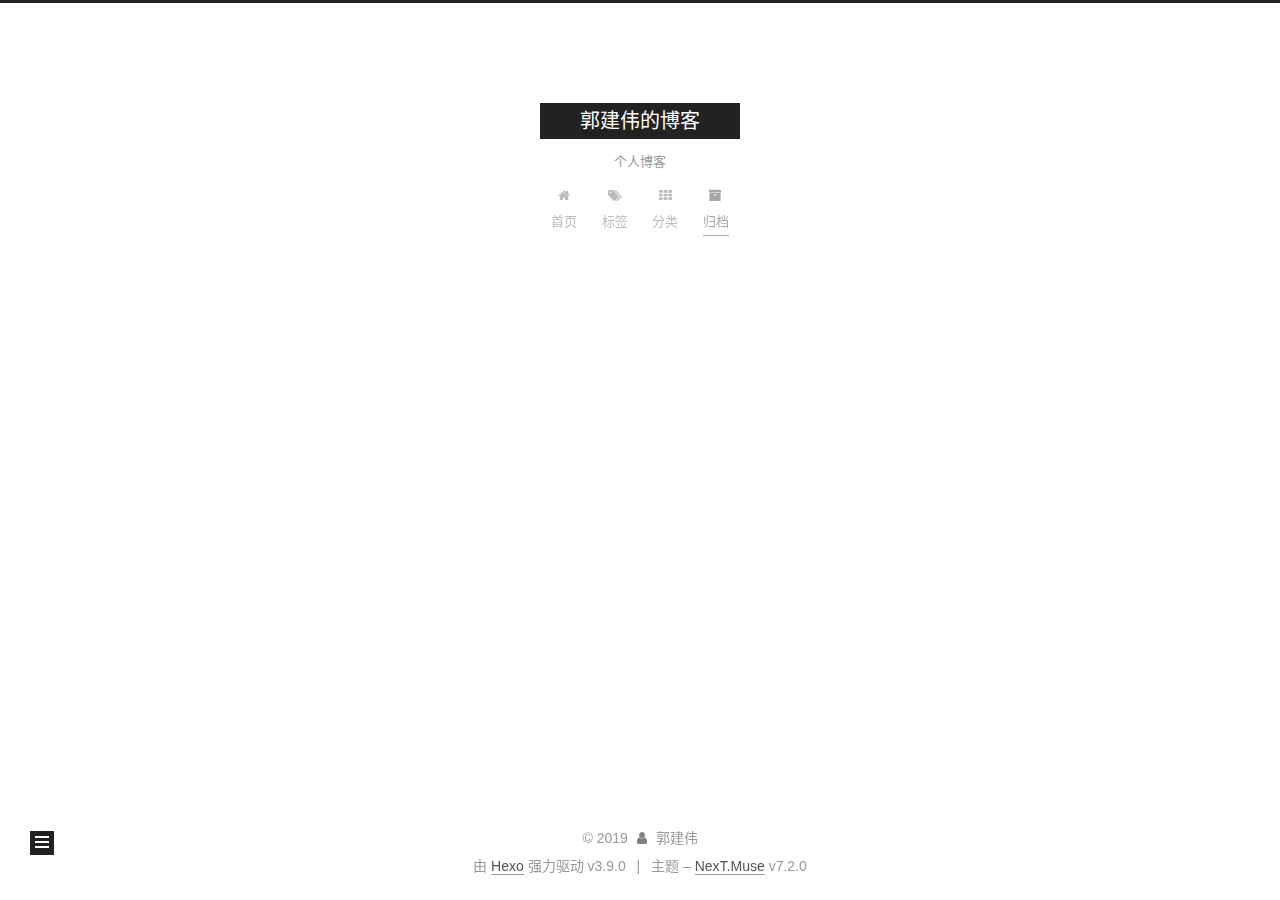
==== archives/index.html @ 03571325 "Site updated: 2019-07-21 15:15:24" ====
<!DOCTYPE html>












  


<html class="theme-next muse use-motion" lang="zh-CN">
<head><meta name="generator" content="Hexo 3.9.0">
  <meta charset="UTF-8">
<meta http-equiv="X-UA-Compatible" content="IE=edge">
<meta name="viewport" content="width=device-width, initial-scale=1, maximum-scale=2">
<meta name="theme-color" content="#222">












  <link rel="apple-touch-icon" sizes="180x180" href="/images/apple-touch-icon-next.png?v=7.2.0">


  <link rel="icon" type="image/png" sizes="32x32" href="/images/favicon-32x32-next.png?v=7.2.0">


  <link rel="icon" type="image/png" sizes="16x16" href="/images/favicon-16x16-next.png?v=7.2.0">


  <link rel="mask-icon" href="/images/logo.svg?v=7.2.0" color="#222">






<link rel="stylesheet" href="/css/main.css?v=7.2.0">






<link rel="stylesheet" href="/lib/font-awesome/css/font-awesome.min.css?v=4.7.0">








<script id="hexo.configurations">
  var NexT = window.NexT || {};
  var CONFIG = {
    root: '/',
    scheme: 'Muse',
    version: '7.2.0',
    sidebar: {"position":"left","display":"post","offset":12,"onmobile":false},
    back2top: {"enable":true,"sidebar":false,"scrollpercent":false},
    copycode: {"enable":false,"show_result":false,"style":null},
    fancybox: false,
    fastclick: false,
    lazyload: false,
    tabs: true,
    motion: {"enable":true,"async":false,"transition":{"post_block":"fadeIn","post_header":"slideDownIn","post_body":"slideDownIn","coll_header":"slideLeftIn","sidebar":"slideUpIn"}},
    algolia: {
      applicationID: '',
      apiKey: '',
      indexName: '',
      hits: {"per_page":10},
      labels: {"input_placeholder":"Search for Posts","hits_empty":"We didn't find any results for the search: ${query}","hits_stats":"${hits} results found in ${time} ms"}
    },
    translation: {
      copy_button: '复制',
      copy_success: '复制成功',
      copy_failure: '复制失败'
    }
  };
</script>

  <meta name="description" content="记录和实验">
<meta name="keywords" content="记录,实验">
<meta property="og:type" content="website">
<meta property="og:title" content="郭建伟的博客">
<meta property="og:url" content="https://sayaoailun.github.io/archives/index.html">
<meta property="og:site_name" content="郭建伟的博客">
<meta property="og:description" content="记录和实验">
<meta property="og:locale" content="zh-CN">
<meta name="twitter:card" content="summary">
<meta name="twitter:title" content="郭建伟的博客">
<meta name="twitter:description" content="记录和实验">





  
  
  <link rel="canonical" href="https://sayaoailun.github.io/archives/">



<script id="page.configurations">
  CONFIG.page = {
    sidebar: "",
  };
</script>

  
  <title>归档 | 郭建伟的博客</title>
  












  <noscript>
  <style>
  .use-motion .motion-element,
  .use-motion .brand,
  .use-motion .menu-item,
  .sidebar-inner,
  .use-motion .post-block,
  .use-motion .pagination,
  .use-motion .comments,
  .use-motion .post-header,
  .use-motion .post-body,
  .use-motion .collection-title { opacity: initial; }

  .use-motion .logo,
  .use-motion .site-title,
  .use-motion .site-subtitle {
    opacity: initial;
    top: initial;
  }

  .use-motion .logo-line-before i { left: initial; }
  .use-motion .logo-line-after i { right: initial; }
  </style>
</noscript>

</head>

<body itemscope itemtype="http://schema.org/WebPage" lang="zh-CN">

  
  
    
  

  <div class="container sidebar-position-left page-archive">
    <div class="headband"></div>

    <header id="header" class="header" itemscope itemtype="http://schema.org/WPHeader">
      <div class="header-inner"><div class="site-brand-wrapper">
  <div class="site-meta">
    

    <div class="custom-logo-site-title">
      <a href="/" class="brand" rel="start">
        <span class="logo-line-before"><i></i></span>
        <span class="site-title">郭建伟的博客</span>
        <span class="logo-line-after"><i></i></span>
      </a>
    </div>
    
      
        <p class="site-subtitle">个人博客</p>
      
    
    
  </div>

  <div class="site-nav-toggle">
    <button aria-label="切换导航栏">
      <span class="btn-bar"></span>
      <span class="btn-bar"></span>
      <span class="btn-bar"></span>
    </button>
  </div>
</div>



<nav class="site-nav">
  
    <ul id="menu" class="menu">
      
        
        
        
          
          <li class="menu-item menu-item-home">

    
    
      
    

    

    <a href="/" rel="section"><i class="menu-item-icon fa fa-fw fa-home"></i> <br>首页</a>

  </li>
        
        
        
          
          <li class="menu-item menu-item-tags">

    
    
      
    

    

    <a href="/tags/" rel="section"><i class="menu-item-icon fa fa-fw fa-tags"></i> <br>标签</a>

  </li>
        
        
        
          
          <li class="menu-item menu-item-categories">

    
    
      
    

    

    <a href="/categories/" rel="section"><i class="menu-item-icon fa fa-fw fa-th"></i> <br>分类</a>

  </li>
        
        
        
          
          <li class="menu-item menu-item-archives menu-item-active">

    
    
      
    

    

    <a href="/archives/" rel="section"><i class="menu-item-icon fa fa-fw fa-archive"></i> <br>归档</a>

  </li>

      
      
    </ul>
  

  
    

    
    
      
      
    
      
      
    
      
      
    
      
      
    
    

  


  

  
</nav>



</div>
    </header>

    


    <main id="main" class="main">
      <div class="main-inner">
        <div class="content-wrap">
          
          <div id="content" class="content">
            

  
  
  
  <div class="post-block archive">
    <div id="posts" class="posts-collapse">
      <span class="archive-move-on"></span>

      
      <span class="archive-page-counter">
        
        
        
          
        
        嗯..! 目前共计 2 篇日志。 继续努力。
      </span>
      

      

        
        
        

        
          
          <div class="collection-title">
            <h1 class="archive-year" id="archive-year-2019">2019</h1>
          </div>
        
        

        

  <article class="post post-type-normal" itemscope itemtype="http://schema.org/Article">
    <header class="post-header">

      <h2 class="post-title">
        
          <a class="post-title-link" href="/2019/07/21/test/" itemprop="url">
            
              <span itemprop="name">test</span>
            
          </a>
        
      </h2>

      <div class="post-meta">
        <time class="post-time" itemprop="dateCreated" datetime="2019-07-21T11:10:25+08:00" content="2019-07-21">
          07-21
        </time>
      </div>

    </header>
  </article>



      

        
        
        

        
        

        

  <article class="post post-type-normal" itemscope itemtype="http://schema.org/Article">
    <header class="post-header">

      <h2 class="post-title">
        
          <a class="post-title-link" href="/2019/07/21/hello-world/" itemprop="url">
            
              <span itemprop="name">Hello World</span>
            
          </a>
        
      </h2>

      <div class="post-meta">
        <time class="post-time" itemprop="dateCreated" datetime="2019-07-21T11:05:27+08:00" content="2019-07-21">
          07-21
        </time>
      </div>

    </header>
  </article>



      

    </div>
  </div>
  
  
  

  



          </div>
          

        </div>
        
          
  
  <div class="sidebar-toggle">
    <div class="sidebar-toggle-line-wrap">
      <span class="sidebar-toggle-line sidebar-toggle-line-first"></span>
      <span class="sidebar-toggle-line sidebar-toggle-line-middle"></span>
      <span class="sidebar-toggle-line sidebar-toggle-line-last"></span>
    </div>
  </div>

  <aside id="sidebar" class="sidebar">
    <div class="sidebar-inner">

      

      

      <div class="site-overview-wrap sidebar-panel sidebar-panel-active">
        <div class="site-overview">

          <div class="site-author motion-element" itemprop="author" itemscope itemtype="http://schema.org/Person">
  
  <p class="site-author-name" itemprop="name">郭建伟</p>
  <div class="site-description motion-element" itemprop="description">记录和实验</div>
</div>


  <nav class="site-state motion-element">
    
      <div class="site-state-item site-state-posts">
        
          <a href="/archives/">
        
          <span class="site-state-item-count">2</span>
          <span class="site-state-item-name">日志</span>
        </a>
      </div>
    

    
      
      
      <div class="site-state-item site-state-categories">
        
          
            <a href="/categories/">
          
        
        
        
          
        
        <span class="site-state-item-count">1</span>
        <span class="site-state-item-name">分类</span>
        </a>
      </div>
    

    
      
      
      <div class="site-state-item site-state-tags">
        
          
            <a href="/tags/">
          
        
        
        
          
        
          
        
        <span class="site-state-item-count">2</span>
        <span class="site-state-item-name">标签</span>
        </a>
      </div>
    
  </nav>













          
          
        </div>
      </div>

      

      

    </div>
  </aside>
  <div id="sidebar-dimmer"></div>


        
      </div>
    </main>

    <footer id="footer" class="footer">
      <div class="footer-inner">
        <div class="copyright">&copy; <span itemprop="copyrightYear">2019</span>
  <span class="with-love" id="animate">
    <i class="fa fa-user"></i>
  </span>
  <span class="author" itemprop="copyrightHolder">郭建伟</span>

  

  
</div>


  <div class="powered-by">由 <a href="https://hexo.io" class="theme-link" rel="noopener" target="_blank">Hexo</a> 强力驱动 v3.9.0</div>



  <span class="post-meta-divider">|</span>



  <div class="theme-info">主题 – <a href="https://theme-next.org" class="theme-link" rel="noopener" target="_blank">NexT.Muse</a> v7.2.0</div>




        








        
      </div>
    </footer>

    
      <div class="back-to-top">
        <i class="fa fa-arrow-up"></i>
        
      </div>
    

    

    
  </div>

  

<script>
  if (Object.prototype.toString.call(window.Promise) !== '[object Function]') {
    window.Promise = null;
  }
</script>










  
  













  
  <script src="/lib/jquery/index.js?v=3.4.1"></script>

  
  <script src="/lib/velocity/velocity.min.js?v=1.2.1"></script>

  
  <script src="/lib/velocity/velocity.ui.min.js?v=1.2.1"></script>




  <script src="/js/utils.js?v=7.2.0"></script>

  <script src="/js/motion.js?v=7.2.0"></script>



  
  


  <script src="/js/schemes/muse.js?v=7.2.0"></script>



  

  <script src="/js/next-boot.js?v=7.2.0"></script>

  

  

  

  

  

  

  

  

  



  




  




  




  



<script>
// GET RESPONSIVE HEIGHT PASSED FROM IFRAME

window.addEventListener("message", function(e) {
  var data = e.data;
  if ((typeof data === 'string') && (data.indexOf('ciu_embed') > -1)) {
    var featureID = data.split(':')[1];
    var height = data.split(':')[2];
    $(`iframe[data-feature=${featureID}]`).height(parseInt(height) + 30);
  }
}, false);
</script>


  

  

  


  

</body>
</html>
---- css/main.css ----
/* normalize.css v8.0.1 | MIT License | github.com/necolas/normalize.css */
html {
  line-height: 1.15; /* 1 */
  -webkit-text-size-adjust: 100%; /* 2 */
}
body {
  margin: 0;
}
main {
  display: block;
}
h1 {
  font-size: 2em;
  margin: 0.67em 0;
}
hr {
  box-sizing: content-box; /* 1 */
  height: 0; /* 1 */
  overflow: visible; /* 2 */
}
pre {
  font-family: monospace, monospace; /* 1 */
  font-size: 1em; /* 2 */
}
a {
  background-color: transparent;
}
abbr[title] {
  border-bottom: none; /* 1 */
  text-decoration: underline; /* 2 */
  text-decoration: underline dotted; /* 2 */
}
b,
strong {
  font-weight: bolder;
}
code,
kbd,
samp {
  font-family: monospace, monospace; /* 1 */
  font-size: 1em; /* 2 */
}
small {
  font-size: 80%;
}
sub,
sup {
  font-size: 75%;
  line-height: 0;
  position: relative;
  vertical-align: baseline;
}
sub {
  bottom: -0.25em;
}
sup {
  top: -0.5em;
}
img {
  border-style: none;
}
button,
input,
optgroup,
select,
textarea {
  font-family: inherit; /* 1 */
  font-size: 100%; /* 1 */
  line-height: 1.15; /* 1 */
  margin: 0; /* 2 */
}
button,
input {
/* 1 */
  overflow: visible;
}
button,
select {
/* 1 */
  text-transform: none;
}
button,
[type="button"],
[type="reset"],
[type="submit"] {
  -webkit-appearance: button;
}
button::-moz-focus-inner,
[type="button"]::-moz-focus-inner,
[type="reset"]::-moz-focus-inner,
[type="submit"]::-moz-focus-inner {
  border-style: none;
  padding: 0;
}
button:-moz-focusring,
[type="button"]:-moz-focusring,
[type="reset"]:-moz-focusring,
[type="submit"]:-moz-focusring {
  outline: 1px dotted ButtonText;
}
fieldset {
  padding: 0.35em 0.75em 0.625em;
}
legend {
  box-sizing: border-box; /* 1 */
  color: inherit; /* 2 */
  display: table; /* 1 */
  max-width: 100%; /* 1 */
  padding: 0; /* 3 */
  white-space: normal; /* 1 */
}
progress {
  vertical-align: baseline;
}
textarea {
  overflow: auto;
}
[type="checkbox"],
[type="radio"] {
  box-sizing: border-box; /* 1 */
  padding: 0; /* 2 */
}
[type="number"]::-webkit-inner-spin-button,
[type="number"]::-webkit-outer-spin-button {
  height: auto;
}
[type="search"] {
  -webkit-appearance: textfield; /* 1 */
  outline-offset: -2px; /* 2 */
}
[type="search"]::-webkit-search-decoration {
  -webkit-appearance: none;
}
::-webkit-file-upload-button {
  -webkit-appearance: button; /* 1 */
  font: inherit; /* 2 */
}
details {
  display: block;
}
summary {
  display: list-item;
}
template {
  display: none;
}
[hidden] {
  display: none;
}
::selection {
  background: #262a30;
  color: #fff;
}
body {
  position: relative;
  font-family: 'Lato', "PingFang SC", "Microsoft YaHei", sans-serif;
  font-size: 14px;
  line-height: 2;
  color: #555;
  background: #fff;
}
@media (max-width: 991px) {
  body {
    padding-right: 0 !important;
  }
}
@media (min-width: 1200px) {
  body {
    font-size: 16px;
  }
}
h1,
h2,
h3,
h4,
h5,
h6 {
  margin: 20px 0 15px;
  padding: 0;
  font-weight: bold;
  line-height: 1.5;
  font-family: 'Lato', "PingFang SC", "Microsoft YaHei", sans-serif;
}
h1 {
  font-size: 22px;
}
h1 code {
  font-size: 1em;
}
@media (max-width: 767px) {
  h1 {
    font-size: 18px;
  }
  h1 code {
    font-size: 1em;
  }
}
h2 {
  font-size: 20px;
}
h2 code {
  font-size: 1em;
}
@media (max-width: 767px) {
  h2 {
    font-size: 16px;
  }
  h2 code {
    font-size: 1em;
  }
}
h3 {
  font-size: 18px;
}
h3 code {
  font-size: 1em;
}
@media (max-width: 767px) {
  h3 {
    font-size: 14px;
  }
  h3 code {
    font-size: 1em;
  }
}
h4 {
  font-size: 16px;
}
h4 code {
  font-size: 1em;
}
@media (max-width: 767px) {
  h4 {
    font-size: 12px;
  }
  h4 code {
    font-size: 1em;
  }
}
h5 {
  font-size: 14px;
}
h5 code {
  font-size: 1em;
}
@media (max-width: 767px) {
  h5 {
    font-size: 10px;
  }
  h5 code {
    font-size: 1em;
  }
}
h6 {
  font-size: 12px;
}
h6 code {
  font-size: 1em;
}
@media (max-width: 767px) {
  h6 {
    font-size: 8px;
  }
  h6 code {
    font-size: 1em;
  }
}
p {
  margin: 0 0 20px 0;
}
a,
span.exturl {
  overflow-wrap: break-word;
  word-wrap: break-word;
  background-color: transparent;
  color: #555;
  text-decoration: none;
  outline: none;
  border-bottom: 1px solid #999;
  cursor: pointer;
}
a:hover,
span.exturl:hover {
  color: #222;
  border-bottom-color: #222;
}
video {
  max-width: 100%;
  display: block;
  margin-left: auto;
  margin-right: auto;
}
img {
  display: block;
  margin: auto;
  max-width: 100%;
  height: auto;
}
hr {
  margin: 40px 0;
  height: 3px;
  border: none;
  background-color: #ddd;
  background-image: repeating-linear-gradient(-45deg, #fff, #fff 4px, transparent 4px, transparent 8px);
}
blockquote {
  margin: 0;
  padding: 0 15px;
  color: #666;
  border-left: 4px solid #ddd;
}
blockquote cite::before {
  content: "-";
  padding: 0 5px;
}
dt {
  font-weight: 700;
}
dd {
  margin: 0;
  padding: 0;
}
kbd {
  border: 1px solid #ccc;
  border-radius: 0.2em;
  box-shadow: 0.1em 0.1em 0.2em rgba(0,0,0,0.1);
  background-color: #f9f9f9;
  font-family: inherit;
  background-image: linear-gradient(top, #eee, #fff, #eee);
  padding: 0.1em 0.3em;
  white-space: nowrap;
}
.text-left {
  text-align: left;
}
.text-center {
  text-align: center;
}
.text-right {
  text-align: right;
}
.text-justify {
  text-align: justify;
}
.text-nowrap {
  white-space: nowrap;
}
.text-lowercase {
  text-transform: lowercase;
}
.text-uppercase {
  text-transform: uppercase;
}
.text-capitalize {
  text-transform: capitalize;
}
.center-block {
  display: block;
  margin-left: auto;
  margin-right: auto;
}
.clearfix::before,
.clearfix::after {
  content: " ";
  display: table;
}
.clearfix::after {
  clear: both;
}
.pullquote {
  width: 45%;
}
.pullquote.left {
  float: left;
  margin-left: 5px;
  margin-right: 10px;
}
.pullquote.right {
  float: right;
  margin-left: 10px;
  margin-right: 5px;
}
.affix {
  position: fixed;
}
.translation {
  margin-top: -20px;
  font-size: 14px;
  color: #999;
}
.scrollbar-measure {
  width: 100px;
  height: 100px;
  overflow: scroll;
  position: absolute;
  top: -9999px;
}
.use-motion .motion-element {
  opacity: 0;
}
.table-container {
  margin: 20px 0;
  overflow: auto;
  -webkit-overflow-scrolling: touch;
}
.highlight .table-container {
  margin: 0px;
}
table {
  width: 100%;
  border-collapse: collapse;
  border-spacing: 0;
  font-size: 14px;
}
table > tbody > tr:nth-of-type(odd) {
  background-color: #f9f9f9;
}
table > tbody > tr:hover {
  background-color: #f5f5f5;
}
caption,
th,
td {
  padding: 8px;
  text-align: left;
  vertical-align: middle;
  font-weight: normal;
}
th,
td {
  border: 1px solid #ddd;
  border-bottom: 3px solid #ddd;
}
th {
  padding-bottom: 10px;
  font-weight: 700;
}
td {
  border-bottom-width: 1px;
}
html,
body {
  height: 100%;
}
.container {
  position: relative;
}
.header-inner {
  margin: 0 auto;
  padding: 100px 0 70px;
  width: 700px;
}
@media (min-width: 1200px) {
  .container .header-inner {
    width: 800px;
  }
}
@media (min-width: 1600px) {
  .container .header-inner {
    width: 900px;
  }
}
.main-inner {
  margin: 0 auto;
  width: 700px;
}
@media (min-width: 1200px) {
  .container .main-inner {
    width: 800px;
  }
}
@media (min-width: 1600px) {
  .container .main-inner {
    width: 900px;
  }
}
.footer {
  padding: 20px 0;
}
.footer-inner {
  box-sizing: border-box;
  margin: 0px auto;
  width: 700px;
}
@media (min-width: 1200px) {
  .container .footer-inner {
    width: 800px;
  }
}
@media (min-width: 1600px) {
  .container .footer-inner {
    width: 900px;
  }
}
pre,
.highlight {
  margin: 20px 0;
  font-size: 14px;
  color: #4d4d4c;
  background: #f7f7f7;
  line-height: 1.6;
}
pre,
code {
  font-family: consolas, Menlo, "PingFang SC", "Microsoft YaHei", monospace;
}
code {
  overflow-wrap: break-word;
  word-wrap: break-word;
  padding: 2px 4px;
  color: #555;
  background: #eee;
  border-radius: 3px;
  font-size: 14px;
}
pre {
  overflow: auto;
  padding: 10px;
}
pre code {
  padding: 0;
  color: #4d4d4c;
  background: none;
  text-shadow: none;
}
.highlight *::selection {
  background: #d6d6d6;
}
.highlight pre {
  border: none;
  margin: 0;
  padding: 10px 0;
}
.highlight table {
  margin: 0;
  width: auto;
  border: none;
}
.highlight td {
  border: none;
  padding: 0;
}
.highlight figcaption {
  font-size: 1em;
  color: #4d4d4c;
  line-height: 1em;
  margin: 0em;
  padding: 0.5em;
  background: #eee;
  border-bottom: 1px solid #e9e9e9;
}
.highlight figcaption::before,
.highlight figcaption::after {
  content: " ";
  display: table;
}
.highlight figcaption::after {
  clear: both;
}
.highlight figcaption a {
  float: right;
  color: #4d4d4c;
}
.highlight figcaption a:hover {
  border-bottom-color: #4d4d4c;
}
.highlight .gutter pre {
  padding-left: 10px;
  padding-right: 10px;
  color: #869194;
  text-align: right;
  background-color: #eff2f3;
}
.highlight .code pre {
  width: 100%;
  padding-left: 10px;
  background-color: #f7f7f7;
}
.highlight .line {
  height: 20px;
}
.gutter {
  -webkit-user-select: none;
  -moz-user-select: none;
  -ms-user-select: none;
  user-select: none;
}
.gist table {
  width: auto;
}
.gist table td {
  border: none;
}
pre .deletion {
  background: #fdd;
}
pre .addition {
  background: #dfd;
}
pre .meta {
  color: #eab700;
  -webkit-user-select: none;
  -moz-user-select: none;
  -ms-user-select: none;
  user-select: none;
}
pre .comment {
  color: #8e908c;
}
pre .variable,
pre .attribute,
pre .tag,
pre .name,
pre .regexp,
pre .ruby .constant,
pre .xml .tag .title,
pre .xml .pi,
pre .xml .doctype,
pre .html .doctype,
pre .css .id,
pre .css .class,
pre .css .pseudo {
  color: #c82829;
}
pre .number,
pre .preprocessor,
pre .built_in,
pre .builtin-name,
pre .literal,
pre .params,
pre .constant,
pre .command {
  color: #f5871f;
}
pre .ruby .class .title,
pre .css .rules .attribute,
pre .string,
pre .symbol,
pre .value,
pre .inheritance,
pre .header,
pre .ruby .symbol,
pre .xml .cdata,
pre .special,
pre .formula {
  color: #718c00;
}
pre .title,
pre .css .hexcolor {
  color: #3e999f;
}
pre .function,
pre .python .decorator,
pre .python .title,
pre .ruby .function .title,
pre .ruby .title .keyword,
pre .perl .sub,
pre .javascript .title,
pre .coffeescript .title {
  color: #4271ae;
}
pre .keyword,
pre .javascript .function {
  color: #8959a8;
}
.posts-expand .post-body img.full-image {
  border: none;
}
.blockquote-center,
.page-home .post-type-quote blockquote,
.page-post-detail .post-type-quote blockquote {
  position: relative;
  margin: 40px 0;
  padding: 0;
  border-left: none;
  text-align: center;
}
.blockquote-center::before,
.page-home .post-type-quote blockquote::before,
.page-post-detail .post-type-quote blockquote::before,
.blockquote-center::after,
.page-home .post-type-quote blockquote::after,
.page-post-detail .post-type-quote blockquote::after {
  position: absolute;
  content: ' ';
  display: block;
  width: 100%;
  height: 24px;
  opacity: 0.2;
  background-repeat: no-repeat;
  background-position: 0 -6px;
  background-size: 22px 22px;
}
.blockquote-center::before,
.page-home .post-type-quote blockquote::before,
.page-post-detail .post-type-quote blockquote::before {
  top: -20px;
  background-image: url("../images/quote-l.svg");
  border-top: 1px solid #ccc;
}
.blockquote-center::after,
.page-home .post-type-quote blockquote::after,
.page-post-detail .post-type-quote blockquote::after {
  bottom: -20px;
  background-image: url("../images/quote-r.svg");
  border-bottom: 1px solid #ccc;
  background-position: 100% 8px;
}
.blockquote-center p,
.page-home .post-type-quote blockquote p,
.page-post-detail .post-type-quote blockquote p,
.blockquote-center div,
.page-home .post-type-quote blockquote div,
.page-post-detail .post-type-quote blockquote div {
  text-align: center;
}
.post .post-body .group-picture img {
  box-sizing: border-box;
  padding: 0 3px;
  border: none;
  margin: 0 auto;
}
.post-body .group-picture-row {
  overflow: hidden;
  margin-bottom: 6px;
}
.post-body .group-picture-column {
  float: left;
  margin-bottom: 10px;
}
.page-archive .group-picture-container {
  overflow: hidden;
}
.page-archive .group-picture-row {
  float: left;
}
.page-archive .group-picture-row:first-child {
  margin-top: 6px;
}
.page-archive .group-picture-column {
  max-width: 150px;
  max-height: 150px;
}
.post-body .label {
  display: inline;
  padding: 0 2px;
}
.post-body .label.default {
  background-color: #f0f0f0;
}
.post-body .label.primary {
  background-color: #efe6f7;
}
.post-body .label.info {
  background-color: #e5f2f8;
}
.post-body .label.success {
  background-color: #e7f4e9;
}
.post-body .label.warning {
  background-color: #fcf6e1;
}
.post-body .label.danger {
  background-color: #fae8eb;
}
.post-body .note {
  position: relative;
  padding: 15px;
  margin-bottom: 20px;
  border: 1px solid #eee;
  border-left-width: 5px;
  border-radius: 3px;
}
.post-body .note h2,
.post-body .note h3,
.post-body .note h4,
.post-body .note h5,
.post-body .note h6 {
  margin-top: 0;
  margin-bottom: 0;
  border-bottom: initial;
  padding-top: 0 !important;
}
.post-body .note p:first-child,
.post-body .note ul:first-child,
.post-body .note ol:first-child,
.post-body .note table:first-child,
.post-body .note pre:first-child,
.post-body .note blockquote:first-child {
  margin-top: 0;
}
.post-body .note p:last-child,
.post-body .note ul:last-child,
.post-body .note ol:last-child,
.post-body .note table:last-child,
.post-body .note pre:last-child,
.post-body .note blockquote:last-child {
  margin-bottom: 0;
}
.post-body .note.default {
  border-left-color: #777;
}
.post-body .note.default h2,
.post-body .note.default h3,
.post-body .note.default h4,
.post-body .note.default h5,
.post-body .note.default h6 {
  color: #777;
}
.post-body .note.primary {
  border-left-color: #6f42c1;
}
.post-body .note.primary h2,
.post-body .note.primary h3,
.post-body .note.primary h4,
.post-body .note.primary h5,
.post-body .note.primary h6 {
  color: #6f42c1;
}
.post-body .note.info {
  border-left-color: #428bca;
}
.post-body .note.info h2,
.post-body .note.info h3,
.post-body .note.info h4,
.post-body .note.info h5,
.post-body .note.info h6 {
  color: #428bca;
}
.post-body .note.success {
  border-left-color: #5cb85c;
}
.post-body .note.success h2,
.post-body .note.success h3,
.post-body .note.success h4,
.post-body .note.success h5,
.post-body .note.success h6 {
  color: #5cb85c;
}
.post-body .note.warning {
  border-left-color: #f0ad4e;
}
.post-body .note.warning h2,
.post-body .note.warning h3,
.post-body .note.warning h4,
.post-body .note.warning h5,
.post-body .note.warning h6 {
  color: #f0ad4e;
}
.post-body .note.danger {
  border-left-color: #d9534f;
}
.post-body .note.danger h2,
.post-body .note.danger h3,
.post-body .note.danger h4,
.post-body .note.danger h5,
.post-body .note.danger h6 {
  color: #d9534f;
}
.post-body .tabs {
  position: relative;
  display: block;
  margin-bottom: 20px;
  padding-top: 10px;
}
.post-body .tabs ul.nav-tabs {
  margin: 0;
  padding: 0;
  display: flex;
  flex-wrap: wrap;
  margin-bottom: -1px;
}
@media (max-width: 413px) {
  .post-body .tabs ul.nav-tabs {
    display: block;
    margin-bottom: 5px;
  }
}
.post-body .tabs ul.nav-tabs li.tab {
  flex-grow: 1;
  list-style-type: none;
  background-color: #fff;
  border-top: 3px solid transparent;
  border-right: 1px solid transparent;
  border-bottom: 1px solid #ddd;
  border-left: 1px solid transparent;
}
@media (max-width: 413px) {
  .post-body .tabs ul.nav-tabs li.tab {
    border-top: 1px solid transparent;
    border-right: 1px solid transparent;
    border-bottom: 1px solid transparent;
    border-left: 3px solid transparent;
  }
}
.post-body .tabs ul.nav-tabs li.tab a {
  text-align: center;
  outline: 0;
  border-bottom: initial;
  display: block;
  line-height: 1.8em;
  padding: 0.25em 0.75em;
  transition-duration: 0.2s;
  transition-timing-function: ease-out;
  transition-delay: 0s;
}
.post-body .tabs ul.nav-tabs li.tab a i {
  width: 1.285714285714286em;
}
.post-body .tabs ul.nav-tabs li.tab.active {
  border-top: 3px solid #fc6423;
  border-right: 1px solid #ddd;
  border-bottom: 1px solid transparent;
  border-left: 1px solid #ddd;
}
@media (max-width: 413px) {
  .post-body .tabs ul.nav-tabs li.tab.active {
    border-top: 1px solid #ddd;
    border-right: 1px solid #ddd;
    border-bottom: 1px solid #ddd;
    border-left: 3px solid #fc6423;
  }
}
.post-body .tabs ul.nav-tabs li.tab.active a {
  cursor: default;
  color: #555;
}
.post-body .tabs .tab-content .tab-pane {
  border: 1px solid #ddd;
  padding: 20px 20px 0 20px;
}
.post-body .tabs .tab-content .tab-pane:not(.active) {
  display: none;
}
.post-body .tabs .tab-content .tab-pane.active {
  display: block;
}
.btn {
  display: inline-block;
  padding: 0 20px;
  font-size: 14px;
  color: #fff;
  background: #222;
  border: 2px solid #222;
  text-decoration: none;
  border-radius: 0;
  transition-property: background-color;
  transition-duration: 0.2s;
  transition-timing-function: ease-in-out;
  transition-delay: 0s;
  line-height: 2;
}
.btn:hover {
  border-color: #222;
  color: #222;
  background: #fff;
}
.btn +.btn {
  margin: 0 0 8px 8px;
}
.btn .fa-fw {
  width: 1.285714285714286em;
  text-align: left;
}
.btn-bar {
  display: block;
  width: 22px;
  height: 2px;
  background: #555;
  border-radius: 1px;
}
.btn-bar+.btn-bar {
  margin-top: 4px;
}
.pagination {
  margin: 120px 0 40px;
  text-align: center;
  border-top: 1px solid #eee;
}
.page-number-basic,
.pagination .prev,
.pagination .next,
.pagination .page-number,
.pagination .space {
  display: inline-block;
  position: relative;
  top: -1px;
  margin: 0 10px;
  padding: 0 11px;
}
@media (max-width: 767px) {
  .page-number-basic,
  .pagination .prev,
  .pagination .next,
  .pagination .page-number,
  .pagination .space {
    margin: 0 5px;
  }
}
.pagination .prev,
.pagination .next,
.pagination .page-number {
  border-bottom: 0;
  border-top: 1px solid #eee;
  transition-property: border-color;
  transition-duration: 0.2s;
  transition-timing-function: ease-in-out;
  transition-delay: 0s;
}
.pagination .prev:hover,
.pagination .next:hover,
.pagination .page-number:hover {
  border-top-color: #222;
}
.pagination .space {
  padding: 0;
  margin: 0;
}
.pagination .prev {
  margin-left: 0;
}
.pagination .next {
  margin-right: 0;
}
.pagination .page-number.current {
  color: #fff;
  background: #ccc;
  border-top-color: #ccc;
}
@media (max-width: 767px) {
  .pagination {
    border-top: none;
  }
  .pagination .prev,
  .pagination .next,
  .pagination .page-number {
    margin-bottom: 10px;
    border-top: 0;
    border-bottom: 1px solid #eee;
    padding: 0 10px;
  }
  .pagination .prev:hover,
  .pagination .next:hover,
  .pagination .page-number:hover {
    border-bottom-color: #222;
  }
}
.comments {
  margin: 60px 20px 0;
}
.back-to-top {
  box-sizing: border-box;
  position: fixed;
  bottom: -100px;
  right: 30px;
  z-index: 1050;
  padding: 0 6px;
  width: 24px;
  background: #222;
  font-size: 12px;
  opacity: 1;
  color: #fff;
  cursor: pointer;
  text-align: center;
  transition-property: bottom;
  transition-duration: 0.2s;
  transition-timing-function: ease-in-out;
  transition-delay: 0s;
}
.back-to-top.back-to-top-on {
  bottom: 19px;
}
@media (max-width: 991px) {
  .back-to-top {
    opacity: 0.8;
    right: 20px;
  }
}
.header {
  background: transparent;
}
.header-inner {
  position: relative;
}
.headband {
  height: 3px;
  background: #222;
}
.site-meta {
  margin: 0;
  text-align: center;
}
@media (max-width: 767px) {
  .site-meta {
    text-align: center;
  }
}
.brand {
  position: relative;
  display: inline-block;
  padding: 0 40px;
  color: #fff;
  background: #222;
  border-bottom: none;
}
.brand:hover {
  color: #fff;
}
.logo {
  display: inline-block;
  margin-right: 5px;
  line-height: 36px;
  vertical-align: top;
}
.site-title {
  display: inline-block;
  vertical-align: top;
  line-height: 36px;
  font-size: 20px;
  font-weight: normal;
  font-family: 'Lato', "PingFang SC", "Microsoft YaHei", sans-serif;
}
.site-subtitle {
  margin-top: 10px;
  font-size: 13px;
  color: #999;
}
.use-motion .brand {
  opacity: 0;
}
.use-motion .logo,
.use-motion .site-title,
.use-motion .site-subtitle,
.use-motion .custom-logo-image {
  opacity: 0;
  position: relative;
  top: -10px;
}
.site-nav-toggle {
  display: none;
  position: absolute;
  top: 10px;
  left: 10px;
}
@media (max-width: 767px) {
  .site-nav-toggle {
    display: block;
  }
}
.site-nav-toggle button {
  margin-top: 2px;
  padding: 9px 10px;
  background: transparent;
  border: none;
}
@media (max-width: 767px) {
  .site-nav {
    display: none;
    margin: 0 -10px;
    padding: 0 10px;
    clear: both;
    border-top: 1px solid #ddd;
  }
}
@media (min-width: 768px) and (max-width: 991px) {
  .site-nav {
    display: block !important;
  }
}
@media (min-width: 992px) {
  .site-nav {
    display: block !important;
  }
}
.menu {
  margin-top: 20px;
  padding-left: 0;
  text-align: center;
}
.menu .menu-item {
  display: inline-block;
  margin: 0 10px;
  list-style: none;
}
@media (max-width: 767px) {
  .menu .menu-item {
    margin-top: 10px;
  }
}
.menu .menu-item a,
.menu .menu-item span.exturl {
  display: block;
  font-size: 13px;
  line-height: inherit;
  border-bottom: 1px solid transparent;
  transition-property: border-color;
  transition-duration: 0.2s;
  transition-timing-function: ease-in-out;
  transition-delay: 0s;
}
.menu .menu-item a:hover,
.menu .menu-item span.exturl:hover {
  border-bottom-color: #222;
}
.menu .menu-item .fa {
  margin-right: 5px;
}
.use-motion .menu-item {
  opacity: 0;
}
.post-body {
  overflow-wrap: break-word;
  word-wrap: break-word;
  font-family: 'Lato', "PingFang SC", "Microsoft YaHei", sans-serif;
}
.post-body span.exturl .fa {
  font-size: 14px;
  margin-left: 4px;
}
.post-body .fancybox img {
  display: block !important;
  margin: 0 auto;
  cursor: pointer;
  cursor: zoom-in;
}
.post-body .image-caption,
.post-body .figure .caption {
  margin: -20px auto 15px;
  text-align: center;
  font-size: 14px;
  color: #999;
  font-weight: bold;
  line-height: 1;
}
.post-sticky-flag {
  display: inline-block;
  font-size: 16px;
  transform: rotate(30deg);
}
.use-motion .post-block,
.use-motion .pagination,
.use-motion .comments {
  opacity: 0;
}
.use-motion .post-header {
  opacity: 0;
}
.use-motion .post-body {
  opacity: 0;
}
.use-motion .collection-title {
  opacity: 0;
}
.posts-expand {
  padding-top: 40px;
}
@media (max-width: 767px) {
  .posts-expand {
    margin: 0 20px;
  }
  .post-body .highlight {
    margin-left: 0px;
    margin-right: 0px;
    padding: 0;
  }
}
@media (min-width: 992px) {
  .posts-expand .post-body {
    text-align: justify;
  }
}
@media (max-width: 991px) {
  .posts-expand .post-body {
    text-align: justify;
  }
}
.posts-expand .post-body h2,
.posts-expand .post-body h3,
.posts-expand .post-body h4,
.posts-expand .post-body h5,
.posts-expand .post-body h6 {
  padding-top: 10px;
}
.posts-expand .post-body h2 .header-anchor,
.posts-expand .post-body h3 .header-anchor,
.posts-expand .post-body h4 .header-anchor,
.posts-expand .post-body h5 .header-anchor,
.posts-expand .post-body h6 .header-anchor {
  float: right;
  margin-left: 10px;
  color: #ccc;
  border-bottom-style: none;
  visibility: hidden;
}
.posts-expand .post-body h2 .header-anchor:hover,
.posts-expand .post-body h3 .header-anchor:hover,
.posts-expand .post-body h4 .header-anchor:hover,
.posts-expand .post-body h5 .header-anchor:hover,
.posts-expand .post-body h6 .header-anchor:hover {
  color: inherit;
}
.posts-expand .post-body h2:hover .header-anchor,
.posts-expand .post-body h3:hover .header-anchor,
.posts-expand .post-body h4:hover .header-anchor,
.posts-expand .post-body h5:hover .header-anchor,
.posts-expand .post-body h6:hover .header-anchor {
  visibility: visible;
}
.posts-expand .post-body img {
  box-sizing: border-box;
  margin: 0 auto 25px;
  padding: 3px;
  border: 1px solid #ddd;
}
@media (max-width: 767px) {
  .posts-collapse {
    margin: 0 20px;
  }
  .posts-collapse .post-title,
  .posts-collapse .post-meta {
    display: block;
    width: auto;
    text-align: left;
  }
}
.posts-collapse {
  position: relative;
  z-index: 1010;
  margin-left: 55px;
}
.posts-collapse::after {
  content: " ";
  position: absolute;
  top: 20px;
  left: 0;
  margin-left: -2px;
  width: 4px;
  height: 100%;
  background: #f5f5f5;
  z-index: -1;
}
@media (max-width: 767px) {
  .posts-collapse {
    margin: 0 20px;
  }
}
.posts-collapse .collection-title {
  position: relative;
  margin: 60px 0;
}
.posts-collapse .collection-title h1,
.posts-collapse .collection-title h2 {
  margin-left: 20px;
}
.posts-collapse .collection-title small {
  color: #bbb;
  margin-left: 5px;
}
.posts-collapse .collection-title::before {
  content: " ";
  position: absolute;
  left: 0;
  top: 50%;
  margin-left: -4px;
  margin-top: -4px;
  width: 8px;
  height: 8px;
  background: #bbb;
  border-radius: 50%;
}
.posts-collapse .post {
  margin: 30px 0;
}
.posts-collapse .post-header {
  position: relative;
  transition-duration: 0.2s;
  transition-timing-function: ease-in-out;
  transition-delay: 0s;
  transition-property: border;
  border-bottom: 1px dashed #ccc;
}
.posts-collapse .post-header::before {
  content: " ";
  position: absolute;
  left: 0;
  top: 12px;
  width: 6px;
  height: 6px;
  margin-left: -4px;
  background: #bbb;
  border-radius: 50%;
  border: 1px solid #fff;
  transition-duration: 0.2s;
  transition-timing-function: ease-in-out;
  transition-delay: 0s;
  transition-property: background;
}
.posts-collapse .post-header:hover {
  border-bottom-color: #666;
}
.posts-collapse .post-header:hover::before {
  background: #222;
}
.posts-collapse .post-meta {
  position: absolute;
  font-size: 12px;
  left: 20px;
  top: 5px;
}
.posts-collapse .post-comments-count {
  display: none;
}
.posts-collapse .post-title {
  margin-left: 60px;
  font-size: 16px;
  font-weight: normal;
  line-height: inherit;
}
.posts-collapse .post-title::after {
  margin-left: 3px;
  opacity: 0.6;
}
.posts-collapse .post-title a,
.posts-collapse .post-title span.exturl {
  color: #666;
  border-bottom: none;
}
.page-home .post-type-quote .post-header,
.page-post-detail .post-type-quote .post-header,
.page-home .post-type-quote .post-tags,
.page-post-detail .post-type-quote .post-tags {
  display: none;
}
.posts-expand .post-title {
  overflow-wrap: break-word;
  word-wrap: break-word;
  text-align: center;
  font-weight: 400;
}
.posts-expand .post-title-link {
  display: inline-block;
  position: relative;
  color: #555;
  border-bottom: none;
  line-height: 1.2;
  vertical-align: top;
}
.posts-expand .post-title-link::before {
  content: "";
  position: absolute;
  width: 100%;
  height: 2px;
  bottom: 0;
  left: 0;
  background-color: #000;
  visibility: hidden;
  transform: scaleX(0);
  transition-duration: 0.2s;
  transition-timing-function: ease-in-out;
  transition-delay: 0s;
}
.posts-expand .post-title-link:hover::before {
  visibility: visible;
  transform: scaleX(1);
}
.posts-expand .post-title-link .fa {
  font-size: 20px;
  margin-left: 5px;
}
.posts-expand .post-meta {
  margin: 3px 0 60px 0;
  color: #999;
  font-family: 'Lato', "PingFang SC", "Microsoft YaHei", sans-serif;
  font-size: 12px;
  text-align: center;
}
.posts-expand .post-meta .post-description {
  font-size: 14px;
  margin-top: 2px;
}
.posts-expand .post-meta time {
  border-bottom: 1px dashed #999;
  cursor: help;
}
.post-meta-divider {
  margin: 0 0.5em;
}
.post-meta .post-meta-item + .post-meta-item::before {
  content: "|";
  margin: 0 0.5em;
}
.post-meta-item-icon {
  margin-right: 3px;
}
@media (max-width: 991px) {
  .post-meta-item-icon {
    display: inline-block;
  }
}
@media (max-width: 991px) {
  .post-meta-item-text {
    display: none;
  }
}
.post-button {
  margin-top: 40px;
}
.posts-expand .post-tags {
  margin-top: 40px;
  text-align: center;
}
.posts-expand .post-tags a {
  display: inline-block;
  margin-right: 10px;
  font-size: 13px;
}
.post-nav {
  display: table;
  margin-top: 15px;
  width: 100%;
  border-top: 1px solid #eee;
}
.post-nav-divider {
  display: table-cell;
  width: 10%;
}
.post-nav-item {
  display: table-cell;
  padding: 10px 0 0 0;
  width: 45%;
  vertical-align: top;
}
.post-nav-item a {
  position: relative;
  display: block;
  line-height: 25px;
  font-size: 14px;
  color: #555;
  border-bottom: none;
}
.post-nav-item a:hover {
  color: #222;
  border-bottom: none;
}
.post-nav-item a:active {
  top: 2px;
}
.post-nav-item .fa {
  font-size: 12px;
  margin-right: 5px;
}
.post-nav-next a {
  padding-left: 5px;
}
.post-nav-prev {
  text-align: right;
}
.post-nav-prev a {
  padding-right: 5px;
}
.post-nav-prev .fa {
  margin-left: 5px;
}
.posts-expand .post-eof {
  margin: 80px auto 60px;
  width: 8%;
  height: 1px;
  background: #ccc;
  text-align: center;
}
.post:last-child .post-eof {
  display: none;
}
.post-gallery {
  display: table;
  table-layout: fixed;
  width: 100%;
  border-collapse: separate;
}
.post-gallery-row {
  display: table-row;
}
.post-gallery .post-gallery-img {
  display: table-cell;
  text-align: center;
  vertical-align: middle;
  border: none;
}
.post-gallery .post-gallery-img img {
  max-width: 100%;
  max-height: 100%;
  border: none;
}
.fancybox-close,
.fancybox-close:hover {
  border: none;
}
.rtl.post-body p,
.rtl.post-body a,
.rtl.post-body h1,
.rtl.post-body h2,
.rtl.post-body h3,
.rtl.post-body h4,
.rtl.post-body h5,
.rtl.post-body h6,
.rtl.post-body li,
.rtl.post-body ul,
.rtl.post-body ol {
  direction: rtl;
  font-family: UKIJ Ekran;
}
.rtl.post-title {
  font-family: UKIJ Ekran;
}
.sidebar {
  position: fixed;
  right: 0;
  top: 0;
  bottom: 0;
  width: 0;
  z-index: 1040;
  box-shadow: inset 0 2px 6px #000;
  background: #222;
}
.sidebar a,
.sidebar span.exturl {
  color: #999;
  border-bottom-color: #555;
}
.sidebar a:hover,
.sidebar span.exturl:hover {
  color: #eee;
  border-bottom-color: #eee;
}
@media (max-width: 991px) {
  .sidebar {
    display: none;
  }
}
.sidebar-inner {
  position: relative;
  padding: 20px 10px;
  color: #999;
  text-align: center;
}
.site-overview-wrap {
  overflow: hidden;
}
.site-overview {
  overflow-y: auto;
  overflow-x: hidden;
}
.cc-license {
  margin-top: 10px;
  text-align: center;
}
.cc-license .cc-opacity {
  opacity: 0.7;
  border-bottom: none;
}
.cc-license .cc-opacity:hover {
  opacity: 0.9;
}
.cc-license img {
  display: inline-block;
}
.site-author-image {
  display: block;
  margin: 0 auto;
  padding: 2px;
  max-width: 96px;
  height: auto;
  border: 2px solid #333;
}
.site-author-name {
  margin: 5px 0 0;
  text-align: center;
  color: #f5f5f5;
  font-weight: normal;
}
.site-description {
  margin-top: 5px;
  text-align: center;
  font-size: 14px;
  color: #999;
}
.links-of-author {
  margin-top: 20px;
}
.links-of-author a,
.links-of-author span.exturl {
  display: inline-block;
  vertical-align: middle;
  margin-right: 10px;
  margin-bottom: 10px;
  border-bottom-color: #555;
  font-size: 13px;
}
.links-of-author a::before,
.links-of-author span.exturl::before {
  display: inline-block;
  vertical-align: middle;
  margin-right: 3px;
  content: " ";
  width: 4px;
  height: 4px;
  border-radius: 50%;
  background: #2eff1a;
}
.feed-link,
.chat {
  margin-top: 10px;
}
.feed-link a,
.chat a {
  display: inline-block;
  padding: 0 15px;
  color: #fc6423;
  border: 1px solid #fc6423 !important;
  border-radius: 4px;
}
.feed-link a i,
.chat a i {
  color: #fc6423;
  font-size: 14px;
}
.feed-link a:hover,
.chat a:hover {
  color: #fff;
  background: #fc6423;
}
.feed-link a:hover i,
.chat a:hover i {
  color: #fff;
}
.links-of-blogroll {
  margin-top: 10px;
  font-size: 13px;
}
.links-of-blogroll-title {
  margin-top: 0;
  font-size: 14px;
  font-weight: 600;
}
.links-of-blogroll-list {
  margin: 0;
  padding: 0;
  list-style: none;
}
.links-of-blogroll-item {
  padding: 2px 10px;
}
.links-of-blogroll-item a,
.links-of-blogroll-item span.exturl {
  max-width: 280px;
  box-sizing: border-box;
  display: inline-block;
  overflow: hidden;
  white-space: nowrap;
  text-overflow: ellipsis;
}
#sidebar-dimmer {
  display: none;
}
@media (max-width: 767px) {
  #sidebar-dimmer {
    display: block;
    position: fixed;
    z-index: 1020;
    top: 0;
    left: 100%;
    width: 100%;
    height: 100%;
    background: #000;
    opacity: 0;
  }
  .sidebar-active + #sidebar-dimmer {
    opacity: 0.7;
    transition: opacity 0.5s;
    transform: translateX(-100%);
  }
}
.sidebar-nav {
  margin: 0 0 20px;
  padding-left: 0;
}
.sidebar-nav li {
  display: inline-block;
  cursor: pointer;
  border-bottom: 1px solid transparent;
  font-size: 14px;
  color: #555;
}
.sidebar-nav li:hover {
  color: #f5f5f5;
}
.page-post-detail .sidebar-nav-toc {
  padding: 0 5px;
}
.page-post-detail .sidebar-nav-overview {
  margin-left: 10px;
}
.sidebar-nav .sidebar-nav-active {
  color: #87daff;
  border-bottom-color: #87daff;
}
.sidebar-nav .sidebar-nav-active:hover {
  color: #87daff;
}
.sidebar-panel {
  display: none;
}
.sidebar-panel-active {
  display: block;
}
.sidebar-toggle {
  position: fixed;
  right: 30px;
  bottom: 45px;
  width: 14px;
  height: 14px;
  padding: 5px;
  background: #222;
  line-height: 0;
  z-index: 1050;
  cursor: pointer;
}
@media (max-width: 991px) {
  .sidebar-toggle {
    opacity: 0.8;
    right: 20px;
    display: none;
  }
}
.sidebar-toggle-line {
  position: relative;
  display: inline-block;
  vertical-align: top;
  height: 2px;
  width: 100%;
  background: #fff;
  margin-top: 3px;
  transition: all 0.4s;
}
.sidebar-toggle-line:first-child {
  margin-top: 0;
}
.post-toc-empty {
  font-size: 14px;
  color: #666;
}
.post-toc-wrap {
  overflow: hidden;
}
.post-toc {
  overflow: auto;
}
.post-toc ol {
  margin: 0;
  padding: 0 2px 5px 10px;
  text-align: left;
  list-style: none;
  font-size: 14px;
}
.post-toc ol > ol {
  padding-left: 0;
}
.post-toc ol a {
  transition-duration: 0.2s;
  transition-timing-function: ease-in-out;
  transition-delay: 0s;
  transition-property: all;
  color: #999;
  border-bottom-color: #555;
}
.post-toc ol a:hover {
  color: #ccc;
  border-bottom-color: #ccc;
}
.post-toc .nav-item {
  overflow: hidden;
  text-overflow: ellipsis;
  white-space: nowrap;
  line-height: 1.8;
}
.post-toc .nav .nav-child {
  display: none;
}
.post-toc .nav .active > .nav-child {
  display: block;
}
.post-toc .nav .active-current > .nav-child {
  display: block;
}
.post-toc .nav .active-current > .nav-child > .nav-item {
  display: block;
}
.post-toc .nav .active > a {
  color: #87daff;
  border-bottom-color: #87daff;
}
.post-toc .nav .active-current > a {
  color: #87daff;
}
.post-toc .nav .active-current > a:hover {
  color: #87daff;
}
.site-state {
  display: flex;
  justify-content: center;
  overflow: hidden;
  line-height: 1.4;
  white-space: nowrap;
  text-align: center;
  margin-top: 10px;
}
.site-state-item {
  padding: 0 15px;
  border-left: 1px solid #333;
}
.site-state-item:first-child {
  border-left: none;
}
.site-state-item a {
  border-bottom: none;
}
.site-state-item-count {
  display: block;
  text-align: center;
  color: inherit;
  font-weight: 600;
  font-size: 18px;
}
.site-state-item-name {
  font-size: 13px;
  color: inherit;
}
.footer {
  font-size: 14px;
  color: #999;
}
.footer img {
  border: none;
}
.footer-inner {
  text-align: center;
}
.with-love {
  display: inline-block;
  margin: 0 5px;
  color: #808080;
}
.powered-by,
.theme-info {
  display: inline-block;
}
@-moz-keyframes iconAnimate {
  0%, 100% {
    transform: scale(1);
  }
  10%, 30% {
    transform: scale(0.9);
  }
  20%, 40%, 60%, 80% {
    transform: scale(1.1);
  }
  50%, 70% {
    transform: scale(1.1);
  }
}
@-webkit-keyframes iconAnimate {
  0%, 100% {
    transform: scale(1);
  }
  10%, 30% {
    transform: scale(0.9);
  }
  20%, 40%, 60%, 80% {
    transform: scale(1.1);
  }
  50%, 70% {
    transform: scale(1.1);
  }
}
@-o-keyframes iconAnimate {
  0%, 100% {
    transform: scale(1);
  }
  10%, 30% {
    transform: scale(0.9);
  }
  20%, 40%, 60%, 80% {
    transform: scale(1.1);
  }
  50%, 70% {
    transform: scale(1.1);
  }
}
@keyframes iconAnimate {
  0%, 100% {
    transform: scale(1);
  }
  10%, 30% {
    transform: scale(0.9);
  }
  20%, 40%, 60%, 80% {
    transform: scale(1.1);
  }
  50%, 70% {
    transform: scale(1.1);
  }
}
.local-search-pop-overlay {
  position: fixed;
  width: 100%;
  height: 100%;
  top: 0;
  left: 0;
  z-index: 2080;
  background-color: rgba(0,0,0,0.3);
}
.local-search-popup {
  display: none;
  position: fixed;
  top: 10%;
  left: 50%;
  margin-left: -350px;
  width: 700px;
  height: 80%;
  padding: 0;
  background: #fff;
  color: #333;
  z-index: 9999;
  border-radius: 5px;
}
@media (max-width: 767px) {
  .local-search-popup {
    padding: 0;
    top: 0;
    left: 0;
    margin: 0;
    width: 100%;
    height: 100%;
    border-radius: 0;
  }
}
.local-search-popup ul.search-result-list {
  padding: 0;
  margin: 0 5px;
}
.local-search-popup p.search-result {
  border-bottom: 1px dashed #ccc;
  padding: 5px 0;
}
.local-search-popup a.search-result-title {
  font-weight: bold;
  font-size: 16px;
}
.local-search-popup .search-keyword {
  border-bottom: 1px dashed #f00;
  font-weight: bold;
  color: #f00;
}
.local-search-popup .local-search-header {
  padding: 5px;
  height: 36px;
  background: #f5f5f5;
  border-top-left-radius: 5px;
  border-top-right-radius: 5px;
}
.local-search-popup #local-search-result {
  overflow: auto;
  position: relative;
  padding: 5px 25px;
  height: calc(100% - 55px);
}
.local-search-popup .local-search-input-wrapper {
  display: inline-block;
  width: calc(100% - 90px);
  height: 36px;
  line-height: 36px;
  padding: 0 5px;
}
.local-search-popup .local-search-input-wrapper input {
  padding: 8px 0;
  height: 20px;
  display: block;
  width: 100%;
  outline: none;
  border: none;
  background: transparent;
  vertical-align: middle;
}
.local-search-popup .search-icon,
.local-search-popup .popup-btn-close {
  display: inline-block;
  font-size: 18px;
  color: #999;
  height: 36px;
  width: 18px;
  padding-left: 10px;
  padding-right: 10px;
}
.local-search-popup .search-icon {
  float: left;
}
.local-search-popup .popup-btn-close {
  border-left: 1px solid #eee;
  float: right;
  cursor: pointer;
}
.local-search-popup #no-result {
  position: absolute;
  left: 50%;
  top: 50%;
  transform: translate(-50%, -50%);
  color: #ccc;
}
.page-archive .archive-page-counter {
  position: relative;
  top: 3px;
  left: 20px;
}
@media (max-width: 767px) {
  .page-archive .archive-page-counter {
    top: 5px;
  }
}
.page-archive .posts-collapse .archive-move-on {
  position: absolute;
  top: 11px;
  left: 0;
  margin-left: -6px;
  width: 10px;
  height: 10px;
  opacity: 0.5;
  background: #555;
  border: 1px solid #fff;
  border-radius: 50%;
}
.page-archive .fa-external-link {
  font-size: 15px;
  margin-left: 5px;
}
.category-all-page .category-all-title {
  text-align: center;
}
.category-all-page .category-all {
  margin-top: 20px;
}
.category-all-page .category-list {
  margin: 0;
  padding: 0;
  list-style: none;
}
.category-all-page .category-list-item {
  margin: 5px 10px;
}
.category-all-page .category-list-count {
  color: #bbb;
}
.category-all-page .category-list-count::before {
  display: inline;
  content: " (";
}
.category-all-page .category-list-count::after {
  display: inline;
  content: ") ";
}
.category-all-page .category-list-child {
  padding-left: 10px;
}
#event-list {
  padding-left: 30px;
}
#event-list hr {
  margin: 20px 0 45px 0 !important;
  background: #222;
}
#event-list hr::after {
  display: inline-block;
  content: 'NOW';
  background: #222;
  color: #fff;
  font-weight: bold;
  text-align: right;
  padding: 0 5px;
}
#event-list li.event {
  margin: 20px 0px;
  background: #f9f9f9;
  padding-left: 10px;
  min-height: 40px;
}
#event-list li.event h2.event-summary {
  margin: 0;
  padding-bottom: 3px;
}
#event-list li.event h2.event-summary::before {
  display: inline-block;
  font-family: FontAwesome;
  font-size: 8px;
  content: '\f111';
  vertical-align: middle;
  margin-right: 25px;
  color: #bbb;
}
#event-list li.event span.event-relative-time {
  display: inline-block;
  font-size: 12px;
  font-weight: 400;
  padding-left: 12px;
  color: #bbb;
}
#event-list li.event span.event-details {
  display: block;
  color: #bbb;
  margin-left: 56px;
  padding-top: 3px;
  padding-bottom: 6px;
  text-indent: -24px;
  line-height: 18px;
}
#event-list li.event span.event-details::before {
  text-indent: 0;
  display: inline-block;
  width: 14px;
  font-family: FontAwesome;
  text-align: center;
  margin-right: 9px;
  color: #bbb;
}
#event-list li.event span.event-details.event-location::before {
  content: '\f041';
}
#event-list li.event span.event-details.event-duration::before {
  content: '\f017';
}
#event-list li.event-past {
  background: #fcfcfc;
  padding: 15px 0 15px 10px;
}
#event-list li.event-past > * {
  opacity: 0.9;
}
#event-list li.event-past h2.event-summary {
  color: #bbb;
}
#event-list li.event-past h2.event-summary::before {
  color: #dfdfdf;
}
#event-list li.event-now {
  background: #222;
  color: #fff;
  padding: 15px 0 15px 10px;
}
#event-list li.event-now h2.event-summary::before {
  transform: scale(1.2);
  color: #fff;
  animation: dot-flash 1s alternate infinite ease-in-out;
}
#event-list li.event-now * {
  color: #fff !important;
}
#event-list li.event-future {
  background: #222;
  color: #fff;
  padding: 15px 0 15px 10px;
}
#event-list li.event-future h2.event-summary::before {
  transform: scale(1.2);
  color: #fff;
  animation: dot-flash 1s alternate infinite ease-in-out;
}
#event-list li.event-future * {
  color: #fff !important;
}
@-moz-keyframes dot-flash {
  from {
    opacity: 1;
    transform: scale(1.1);
  }
  to {
    opacity: 0;
    transform: scale(1);
  }
}
@-webkit-keyframes dot-flash {
  from {
    opacity: 1;
    transform: scale(1.1);
  }
  to {
    opacity: 0;
    transform: scale(1);
  }
}
@-o-keyframes dot-flash {
  from {
    opacity: 1;
    transform: scale(1.1);
  }
  to {
    opacity: 0;
    transform: scale(1);
  }
}
@keyframes dot-flash {
  from {
    opacity: 1;
    transform: scale(1.1);
  }
  to {
    opacity: 0;
    transform: scale(1);
  }
}
.page-post-detail .sidebar-toggle-line {
  background: #87daff;
}
.page-post-detail .comments {
  overflow: hidden;
}
ul.breadcrumb {
  list-style: none;
  margin: 1em 0;
  padding: 0 2em;
  text-align: center;
  font-size: 12px;
}
ul.breadcrumb li {
  display: inline;
}
ul.breadcrumb li+li::before {
  padding: 0.5em;
  font-weight: normal;
  content: "/\00a0";
}
ul.breadcrumb li+li:last-child {
  font-weight: bold;
}
.tag-cloud {
  text-align: center;
}
.tag-cloud a {
  display: inline-block;
  margin: 10px;
}
.tag-cloud a:hover {
  color: #222 !important;
}
@media (max-width: 767px) {
  .header-inner,
  .container .main-inner,
  .footer-inner {
    width: auto;
  }
}
embed {
  display: block;
  margin: 0px auto 25px auto;
}
.custom-logo .site-meta-headline {
  text-align: center;
}
.custom-logo .brand {
  background: none;
}
.custom-logo .site-title {
  margin: 10px auto 0;
  font-size: 24px;
  color: #222;
}
.custom-logo .site-title a {
  border: none;
}
.custom-logo-image {
  margin: 0 auto;
  padding: 5px;
  max-width: 150px;
  background: #fff;
}
@media (max-width: 767px) {
  .site-nav {
    position: absolute;
    left: 0;
    top: 52px;
    margin: 0;
    width: 100%;
    padding: 0;
    background: #fff;
    border-bottom: 1px solid #ddd;
    z-index: 1030;
  }
}
@media (max-width: 767px) {
  .menu {
    text-align: left;
  }
}
.menu-item-active a,
.menu .menu-item a:hover,
.menu .menu-item span.exturl:hover {
  border-bottom-color: #222 !important;
  color: #222;
}
@media (max-width: 767px) {
  .menu-item-active a,
  .menu .menu-item a:hover,
  .menu .menu-item span.exturl:hover {
    border-bottom: 1px dotted #ddd !important;
  }
}
@media (max-width: 767px) {
  .menu .menu-item {
    display: block;
    margin: 0 10px;
    vertical-align: top;
  }
}
.menu .menu-item .badge {
  display: inline-block;
  padding: 1px 4px;
  margin-left: 5px;
  font-weight: 700;
  line-height: 1;
  text-align: center;
  white-space: nowrap;
  background-color: #eee;
}
@media (max-width: 767px) {
  .menu .menu-item .badge {
    float: right;
    margin: 0.35em 0 0 0;
  }
}
@media (max-width: 767px) {
  .menu .menu-item br {
    display: none;
  }
}
@media (max-width: 767px) {
  .menu .menu-item a,
  .menu .menu-item span.exturl {
    padding: 5px 10px;
  }
}
@media (hover: none) {
  .menu .menu-item a:hover,
  .menu .menu-item span.exturl:hover {
    border-bottom-color: transparent !important;
  }
}
@media (min-width: 768px) and (max-width: 991px) {
  .menu .menu-item .fa {
    width: 100%;
  }
}
@media (min-width: 992px) {
  .menu .menu-item .fa {
    width: 100%;
  }
}
.site-search form {
  display: none;
}
.sidebar {
  right: auto;
  left: 0;
}
.sidebar-toggle,
.back-to-top {
  right: auto;
  left: 30px;
}
@media (max-width: 991px) {
  .sidebar-toggle,
  .back-to-top {
    left: 20px;
  }
}
.links-of-blogroll-inline .links-of-blogroll-item {
  display: inline-block;
}
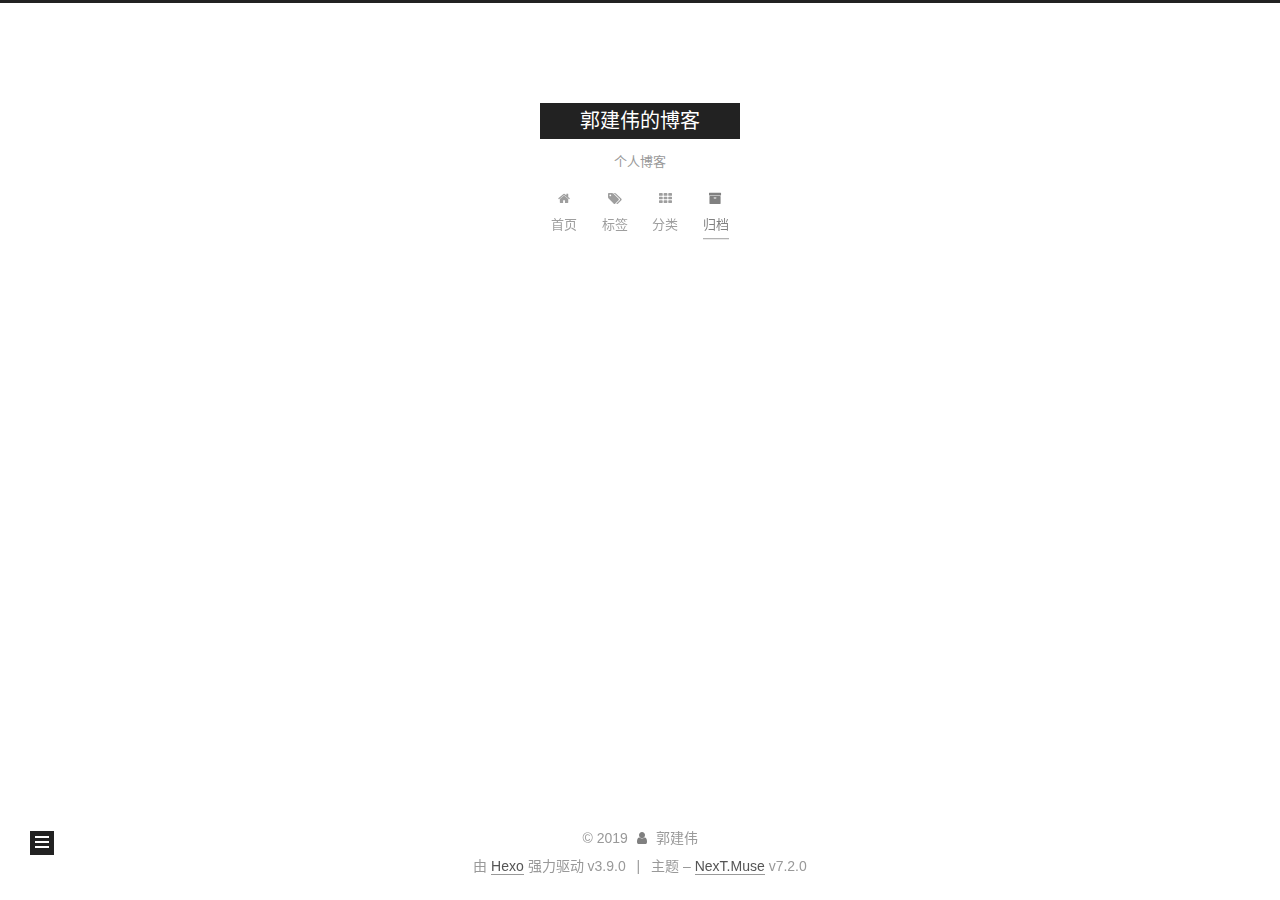
==== commit 5ee6fe51: "Site updated: 2019-07-21 16:54:32" ====
--- a/archives/index.html
+++ b/archives/index.html
@@ -334,7 +334,7 @@
         
           
         
-        嗯..! 目前共计 2 篇日志。 继续努力。
+        嗯..! 目前共计 3 篇日志。 继续努力。
       </span>
       
 
@@ -349,6 +349,41 @@
           <div class="collection-title">
             <h1 class="archive-year" id="archive-year-2019">2019</h1>
           </div>
+        
+        
+
+        
+
+  <article class="post post-type-normal" itemscope itemtype="http://schema.org/Article">
+    <header class="post-header">
+
+      <h2 class="post-title">
+        
+          <a class="post-title-link" href="/2019/07/21/multimedia/" itemprop="url">
+            
+              <span itemprop="name">multimedia</span>
+            
+          </a>
+        
+      </h2>
+
+      <div class="post-meta">
+        <time class="post-time" itemprop="dateCreated" datetime="2019-07-21T16:10:43+08:00" content="2019-07-21">
+          07-21
+        </time>
+      </div>
+
+    </header>
+  </article>
+
+
+
+      
+
+        
+        
+        
+
         
         
 
@@ -463,7 +498,7 @@
         
           <a href="/archives/">
         
-          <span class="site-state-item-count">2</span>
+          <span class="site-state-item-count">3</span>
           <span class="site-state-item-name">日志</span>
         </a>
       </div>
@@ -503,7 +538,9 @@
         
           
         
-        <span class="site-state-item-count">2</span>
+          
+        
+        <span class="site-state-item-count">3</span>
         <span class="site-state-item-name">标签</span>
         </a>
       </div>
--- a/css/main.css
+++ b/css/main.css
@@ -1705,7 +1705,7 @@
   width: 4px;
   height: 4px;
   border-radius: 50%;
-  background: #2eff1a;
+  background: #2f838e;
 }
 .feed-link,
 .chat {
@@ -2009,6 +2009,14 @@
   50%, 70% {
     transform: scale(1.1);
   }
+}
+.gt-header a,
+.gt-comments a,
+.gt-popup a {
+  border-bottom: none;
+}
+.gt-container .gt-popup .gt-action.is--active::before {
+  top: 0.7em;
 }
 .local-search-pop-overlay {
   position: fixed;
